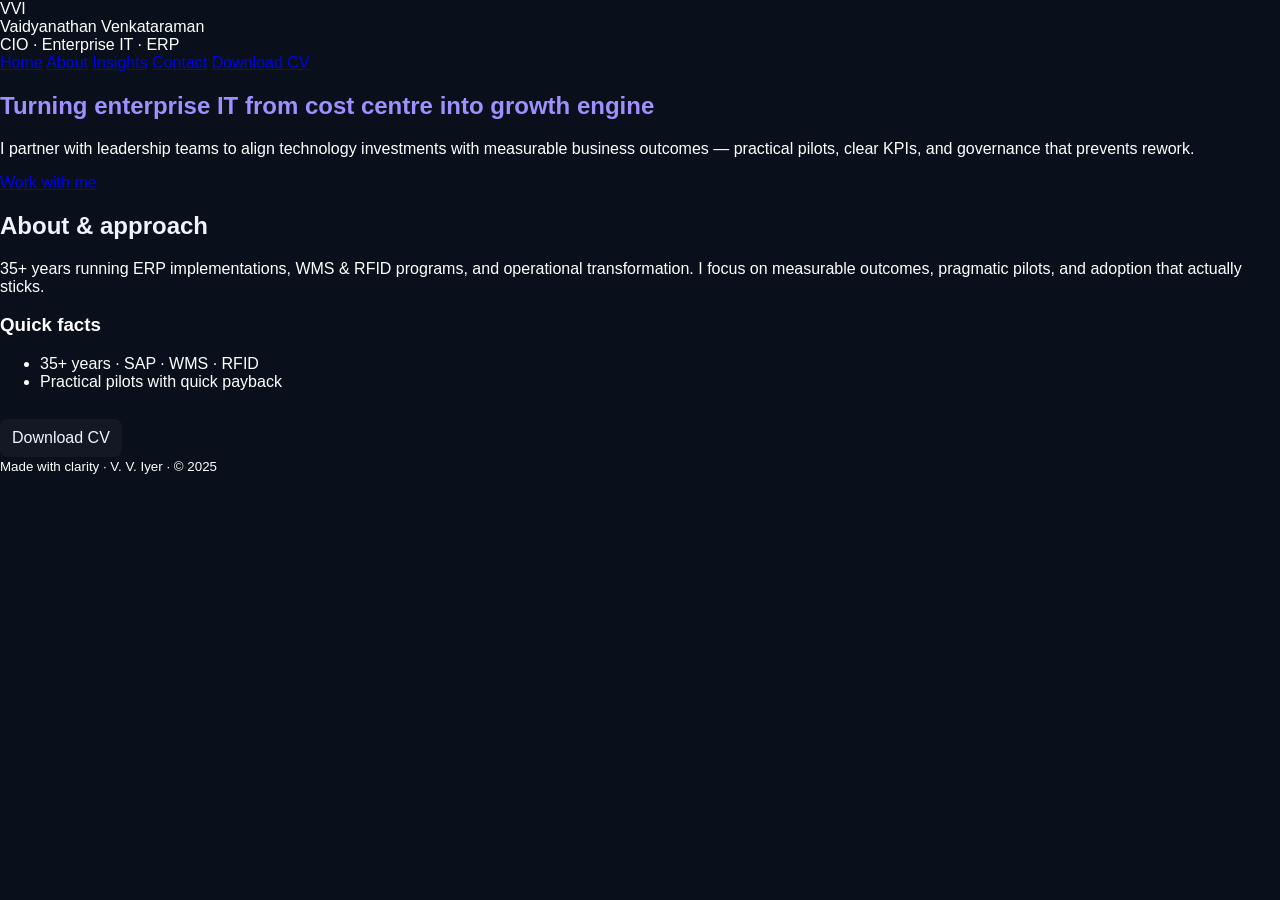
==== assets/index.html @ 74d738d5 "3" ====
<!doctype html>
<html lang="en">
<head>
  <meta charset="utf-8"/>
  <meta name="viewport" content="width=device-width,initial-scale=1"/>
  <title>V. V. Iyer — Turning enterprise IT into growth</title>
  <meta name="description" content="V. V. Iyer — CIO, enterprise IT & ERP. Practical pilots, measurable outcomes and governance." />
  <link rel="icon" href="/assets/favicon.ico" />
  <link rel="stylesheet" href="/style.css?v=3" />
</head>
<body>
  <header class="site-header">
    <div class="container header-inner">
      <div class="brand">
        <div class="logo">VVI</div>
        <div class="brand-text">
          <div class="brand-name">Vaidyanathan Venkataraman</div>
          <div class="brand-sub">CIO · Enterprise IT · ERP</div>
        </div>
      </div>

      <nav class="site-nav" aria-label="Primary">
        <a class="nav-link" href="/index.html">Home</a>
        <a class="nav-link" href="/about.html">About</a>
        <a class="nav-link" href="/insights.html">Insights</a>
        <a class="nav-link" href="/contact.html">Contact</a>
        <a class="btn-cv" href="/assets/VVI-CV.pdf">Download CV</a>
      </nav>
    </div>
  </header>

  <main>
    <section class="hero">
      <div class="container hero-inner">
        <div class="hero-left">
          <h1 class="hero-title">Turning enterprise IT from cost centre into growth engine</h1>
          <p class="hero-sub">I partner with leadership teams to align technology investments with measurable business outcomes — practical pilots, clear KPIs, and governance that prevents rework.</p>
          <p><a class="cta-btn" href="/contact.html">Work with me</a></p>
        </div>

        <div class="hero-right">
          <div class="photo-wrap" role="img" aria-label="hero image" style="background-image:url('/assets/profile-thumb.jpg');"></div>
        </div>
      </div>
    </section>

    <section class="container brief">
      <div class="two-col">
        <article>
          <h2 style="color:#eef5ff">About & approach</h2>
          <p style="color:var(--muted)">35+ years running ERP implementations, WMS & RFID programs, and operational transformation. I focus on measurable outcomes, pragmatic pilots, and adoption that actually sticks.</p>
        </article>
        <aside class="card">
          <h3>Quick facts</h3>
          <ul style="color:var(--muted)">
            <li>35+ years · SAP · WMS · RFID</li>
            <li>Practical pilots with quick payback</li>
          </ul>
          <a class="btn-ghost" style="display:inline-block;margin-top:12px;padding:10px 12px;background:rgba(255,255,255,0.04);border-radius:8px;color:#eef5ff;text-decoration:none" href="/assets/VVI-CV.pdf" download>Download CV</a>
        </aside>
      </div>
    </section>
  </main>

  <footer class="site-footer">
    <div class="container">
      <small>Made with clarity · V. V. Iyer · © 2025</small>
    </div>
  </footer>

</body>
</html>
---- style.css ----
body{font-family:sans-serif;background:#0a0f1c;color:#fff;margin:0;padding:0;}
h1{color:#9f8fff;}
.contact-photo{width:120px;height:120px;border-radius:50%;overflow:hidden;margin:0 auto 18px auto;box-shadow:0 10px 28px rgba(2,6,23,0.45);border:2px solid rgba(255,255,255,0.06);}
.contact-photo img.profile-thumb{width:100%;height:100%;object-fit:cover;object-position:50% 20%;display:block;}
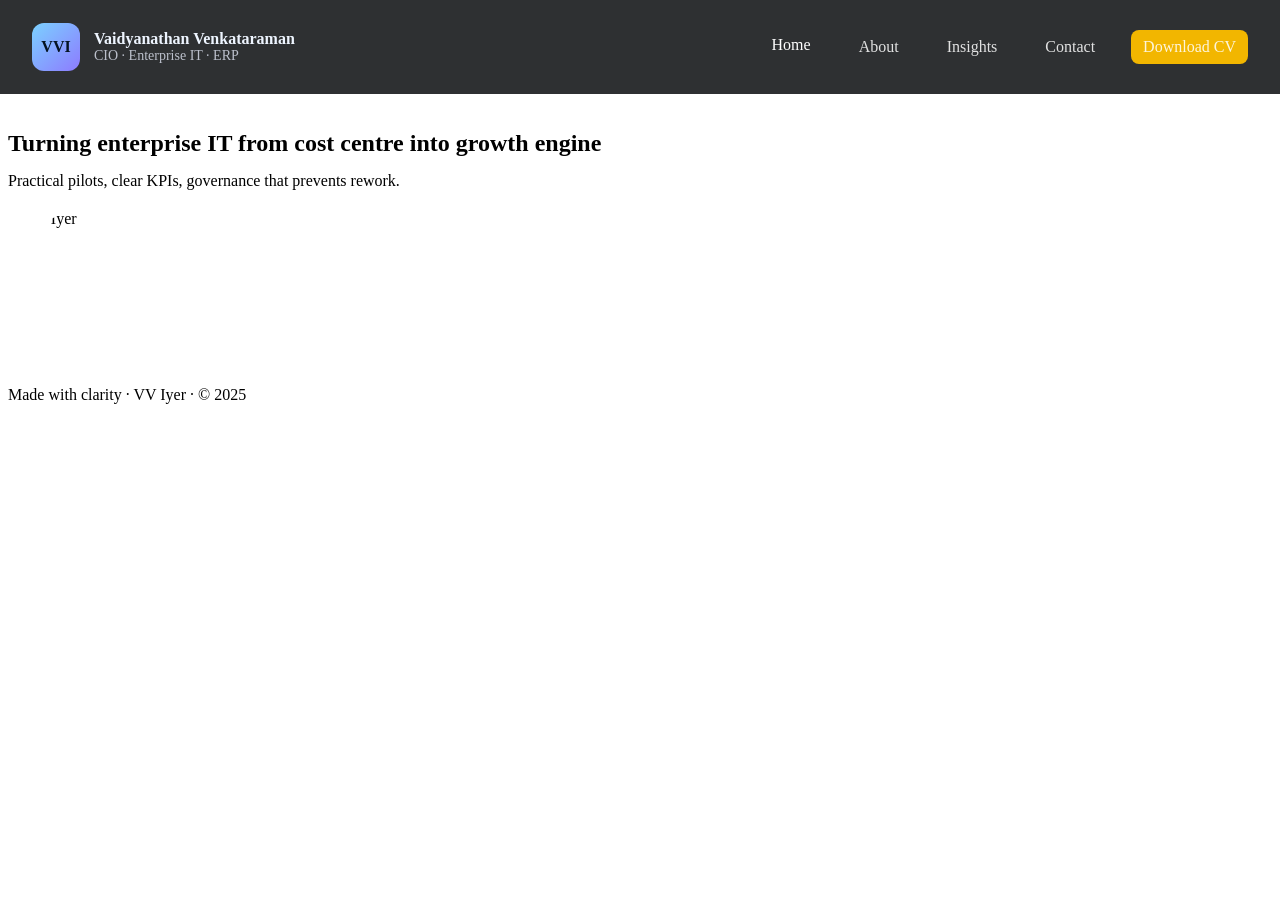
==== commit 9489433c: "2" ====
--- a/assets/index.html
+++ b/assets/index.html
@@ -1,73 +1,37 @@
-
 <!doctype html>
 <html lang="en">
 <head>
   <meta charset="utf-8"/>
   <meta name="viewport" content="width=device-width,initial-scale=1"/>
-  <title>V. V. Iyer — Turning enterprise IT into growth</title>
-  <meta name="description" content="V. V. Iyer — CIO, enterprise IT & ERP. Practical pilots, measurable outcomes and governance." />
-  <link rel="icon" href="/assets/favicon.ico" />
-  <link rel="stylesheet" href="/style.css?v=3" />
+  <title>VV Iyer · Enterprise IT Transformation</title>
+  <link rel="stylesheet" href="style.css?v=6"/>
 </head>
 <body>
   <header class="site-header">
-    <div class="container header-inner">
-      <div class="brand">
-        <div class="logo">VVI</div>
-        <div class="brand-text">
-          <div class="brand-name">Vaidyanathan Venkataraman</div>
-          <div class="brand-sub">CIO · Enterprise IT · ERP</div>
-        </div>
+    <div class="brand">
+      <div class="logo">VVI</div>
+      <div class="brand-text">
+        <div class="name">Vaidyanathan Venkataraman</div>
+        <div class="muted">CIO · Enterprise IT · ERP</div>
       </div>
-
-      <nav class="site-nav" aria-label="Primary">
-        <a class="nav-link" href="/index.html">Home</a>
-        <a class="nav-link" href="/about.html">About</a>
-        <a class="nav-link" href="/insights.html">Insights</a>
-        <a class="nav-link" href="/contact.html">Contact</a>
-        <a class="btn-cv" href="/assets/VVI-CV.pdf">Download CV</a>
-      </nav>
     </div>
+    <button class="nav-toggle">☰</button>
+    <nav class="site-nav">
+      <a href="index.html" class="active">Home</a>
+      <a href="about.html">About</a>
+      <a href="insights.html">Insights</a>
+      <a href="contact.html">Contact</a>
+      <a href="assets/VVI-CV.pdf" class="btn-cv">Download CV</a>
+    </nav>
   </header>
-
   <main>
     <section class="hero">
-      <div class="container hero-inner">
-        <div class="hero-left">
-          <h1 class="hero-title">Turning enterprise IT from cost centre into growth engine</h1>
-          <p class="hero-sub">I partner with leadership teams to align technology investments with measurable business outcomes — practical pilots, clear KPIs, and governance that prevents rework.</p>
-          <p><a class="cta-btn" href="/contact.html">Work with me</a></p>
-        </div>
-
-        <div class="hero-right">
-          <div class="photo-wrap" role="img" aria-label="hero image" style="background-image:url('/assets/profile-thumb.jpg');"></div>
-        </div>
-      </div>
-    </section>
-
-    <section class="container brief">
-      <div class="two-col">
-        <article>
-          <h2 style="color:#eef5ff">About & approach</h2>
-          <p style="color:var(--muted)">35+ years running ERP implementations, WMS & RFID programs, and operational transformation. I focus on measurable outcomes, pragmatic pilots, and adoption that actually sticks.</p>
-        </article>
-        <aside class="card">
-          <h3>Quick facts</h3>
-          <ul style="color:var(--muted)">
-            <li>35+ years · SAP · WMS · RFID</li>
-            <li>Practical pilots with quick payback</li>
-          </ul>
-          <a class="btn-ghost" style="display:inline-block;margin-top:12px;padding:10px 12px;background:rgba(255,255,255,0.04);border-radius:8px;color:#eef5ff;text-decoration:none" href="/assets/VVI-CV.pdf" download>Download CV</a>
-        </aside>
-      </div>
+      <h1>Turning enterprise IT from cost centre into growth engine</h1>
+      <p>Practical pilots, clear KPIs, governance that prevents rework.</p>
+      <img src="assets/profile-thumb.webp" alt="VV Iyer" class="hero-profile-image"/>
     </section>
   </main>
-
-  <footer class="site-footer">
-    <div class="container">
-      <small>Made with clarity · V. V. Iyer · © 2025</small>
-    </div>
-  </footer>
-
+  <footer><p>Made with clarity · VV Iyer · © 2025</p></footer>
+  <script src="main.js?v=6"></script>
 </body>
-</html>
+</html>
--- a/assets/style.css
+++ b/assets/style.css
@@ -0,0 +1,19 @@
+:root {
+  --nav-height: 70px;
+  --nav-gap: 24px;
+  --accent: #f2b600;
+}
+.site-header {position:fixed;top:0;left:0;right:0;height:var(--nav-height);display:flex;align-items:center;justify-content:space-between;padding:12px 32px;background:rgba(10,12,15,0.85);backdrop-filter:blur(8px);z-index:1000;}
+.brand{display:flex;align-items:center;gap:14px;}
+.logo{width:48px;height:48px;border-radius:12px;background:linear-gradient(135deg,#7bd1ff,#8d7bff);display:flex;align-items:center;justify-content:center;font-weight:800;color:#041322;}
+.brand-text .name{color:#eef5ff;font-weight:bold;}
+.brand-text .muted{color:rgba(235,240,255,0.75);font-size:14px;}
+.site-nav{display:flex;gap:var(--nav-gap);margin-left:auto;align-items:center;pointer-events:auto;}
+.site-nav a{color:rgba(255,255,255,0.86);text-decoration:none;font-weight:500;padding:8px 12px;transition:color .2s,transform .15s;}
+.site-nav a:hover,.site-nav a.active{color:#fff;transform:translateY(-2px);}
+.btn-cv{background:var(--accent);color:#081018;padding:8px 18px;border-radius:8px;font-weight:700;text-decoration:none;}
+.hero-profile-image{border-radius:50%;width:160px;height:160px;object-fit:cover;display:block;margin-top:20px;}
+.hero h1{line-height:1.1;margin-bottom:12px;}
+main{padding-top:calc(var(--nav-height) + 32px);}
+.nav-toggle{display:none;background:rgba(255,255,255,0.05);border:1px solid rgba(255,255,255,0.1);border-radius:6px;color:#fff;padding:6px 10px;}
+@media(max-width:900px){.site-nav{display:none;}.nav-toggle{display:inline-flex;}.site-nav.open{display:flex;flex-direction:column;position:absolute;top:var(--nav-height);right:20px;background:rgba(10,12,15,0.95);padding:16px;border-radius:12px;gap:12px;z-index:1100;}.hero-profile-image{width:120px;height:120px;}}
